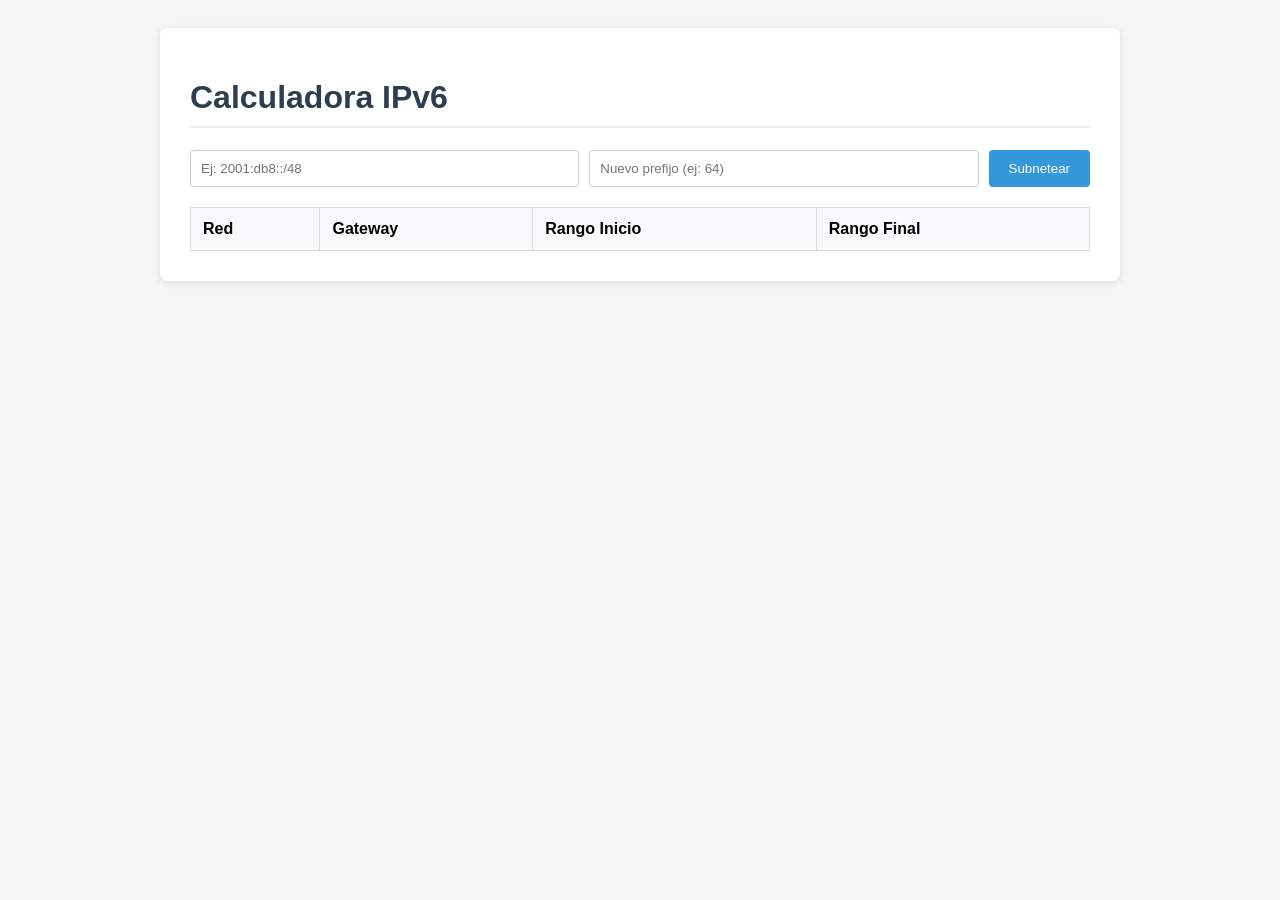
==== index.html @ 5f03d29f "Create index.html" ====
<!DOCTYPE html>
<html lang="es">
<head>
    <meta charset="UTF-8">
    <meta name="viewport" content="width=device-width, initial-scale=1.0">
    <title>Subneteador IPv6 Profesional</title>
    <link rel="stylesheet" href="/static/css/style.css">
</head>
<body>
    <div class="container">
        <h1>Calculadora IPv6</h1>
        <div class="form-group">
            <input type="text" id="base_ipv6" placeholder="Ej: 2001:db8::/48">
            <input type="number" id="prefix" placeholder="Nuevo prefijo (ej: 64)">
            <button onclick="calcular()">Subnetear</button>
        </div>
        <table id="resultTable">
            <thead>
                <tr>
                    <th>Red</th>
                    <th>Gateway</th>
                    <th>Rango Inicio</th>
                    <th>Rango Final</th>
                </tr>
            </thead>
            <tbody id="resultsBody"></tbody>
        </table>
    </div>
    <script src="/static/js/main.js"></script>
</body>
</html>
---- static/css/style.css ----
body { font-family: 'Segoe UI', Tahoma, sans-serif; background: #f4f7f6; padding: 20px; }
.container { max-width: 900px; margin: auto; background: white; padding: 30px; border-radius: 8px; box-shadow: 0 2px 10px rgba(0,0,0,0.1); }
h1 { color: #2c3e50; border-bottom: 2px solid #eee; padding-bottom: 10px; }
.form-group { display: flex; gap: 10px; margin-bottom: 20px; }
input { padding: 10px; border: 1px solid #ccc; border-radius: 4px; flex: 1; }
button { padding: 10px 20px; background: #3498db; color: white; border: none; border-radius: 4px; cursor: pointer; }
button:hover { background: #2980b9; }
table { width: 100%; border-collapse: collapse; margin-top: 20px; }
th, td { border: 1px solid #ddd; padding: 12px; text-align: left; }
th { background-color: #f8f9fa; }
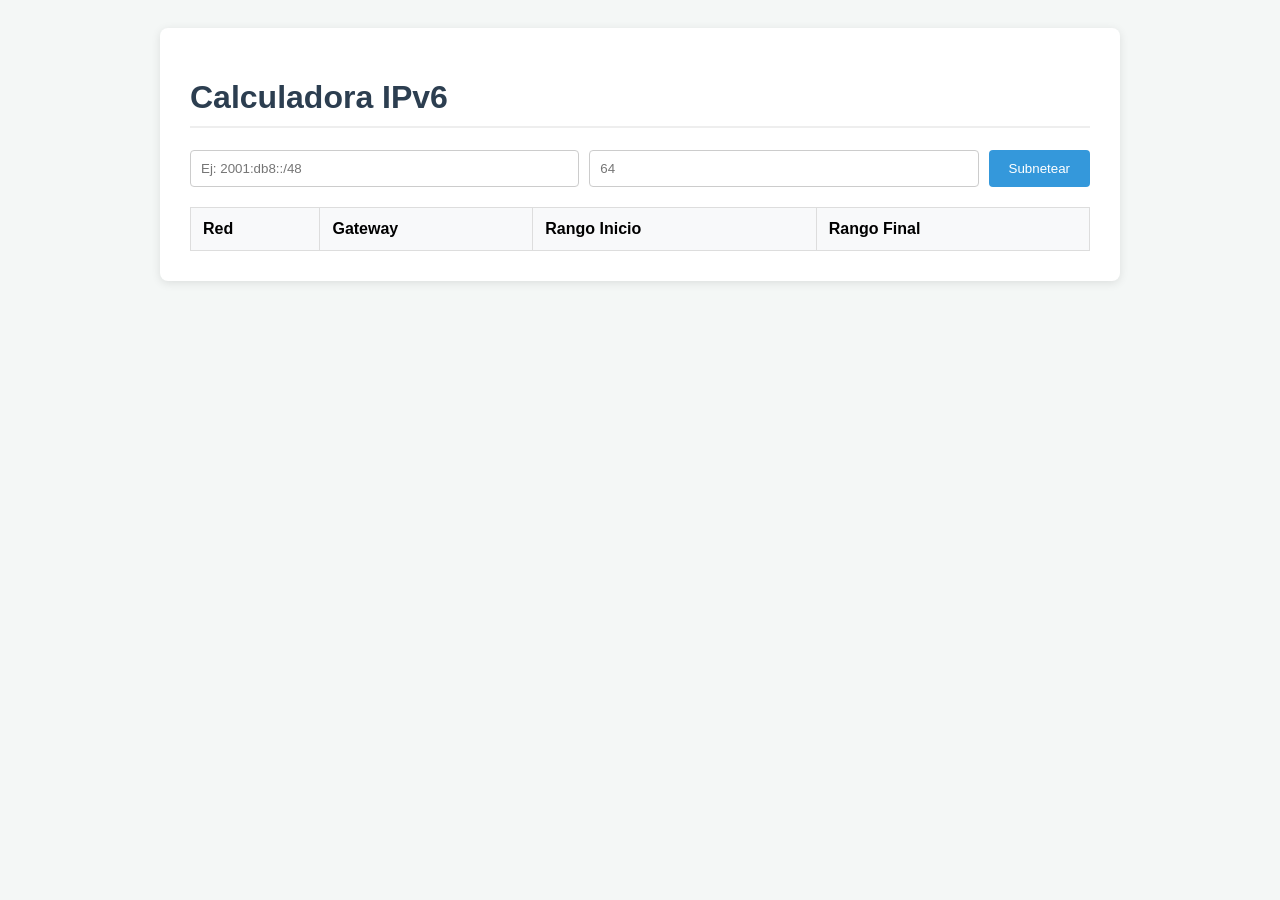
==== commit b0da4be0: "Update index.html" ====
--- a/index.html
+++ b/index.html
@@ -4,17 +4,18 @@
     <meta charset="UTF-8">
     <meta name="viewport" content="width=device-width, initial-scale=1.0">
     <title>Subneteador IPv6 Profesional</title>
-    <link rel="stylesheet" href="/static/css/style.css">
+    <link rel="stylesheet" href="./static/css/style.css">
 </head>
 <body>
     <div class="container">
         <h1>Calculadora IPv6</h1>
-        <div class="form-group">
+         <div class="form-group">
             <input type="text" id="base_ipv6" placeholder="Ej: 2001:db8::/48">
-            <input type="number" id="prefix" placeholder="Nuevo prefijo (ej: 64)">
+            <input type="number" id="prefix" placeholder="64">
             <button onclick="calcular()">Subnetear</button>
         </div>
-        <table id="resultTable">
+        
+        <table>
             <thead>
                 <tr>
                     <th>Red</th>
@@ -23,9 +24,9 @@
                     <th>Rango Final</th>
                 </tr>
             </thead>
-            <tbody id="resultsBody"></tbody>
+            <tbody></tbody>
         </table>
     </div>
-    <script src="/static/js/main.js"></script>
+    <script src="./static/js/main.js"></script>
 </body>
 </html>
